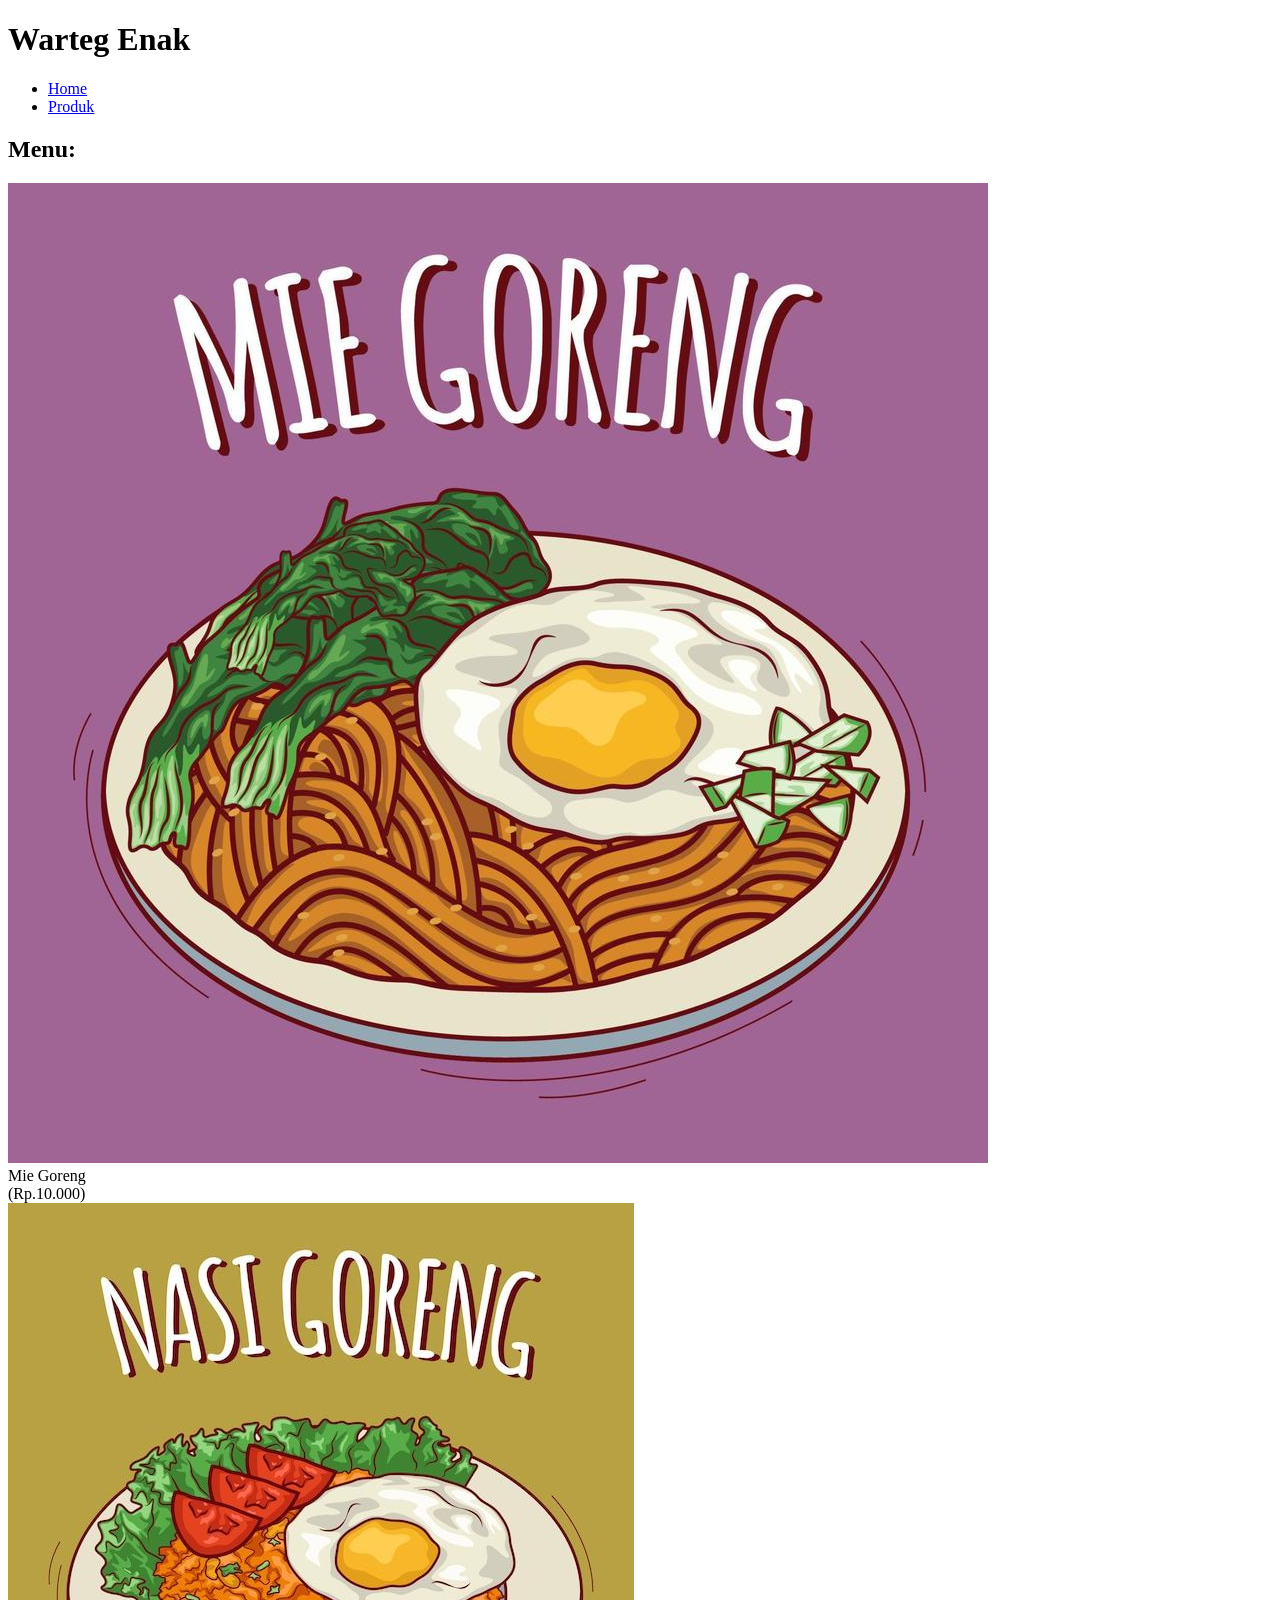
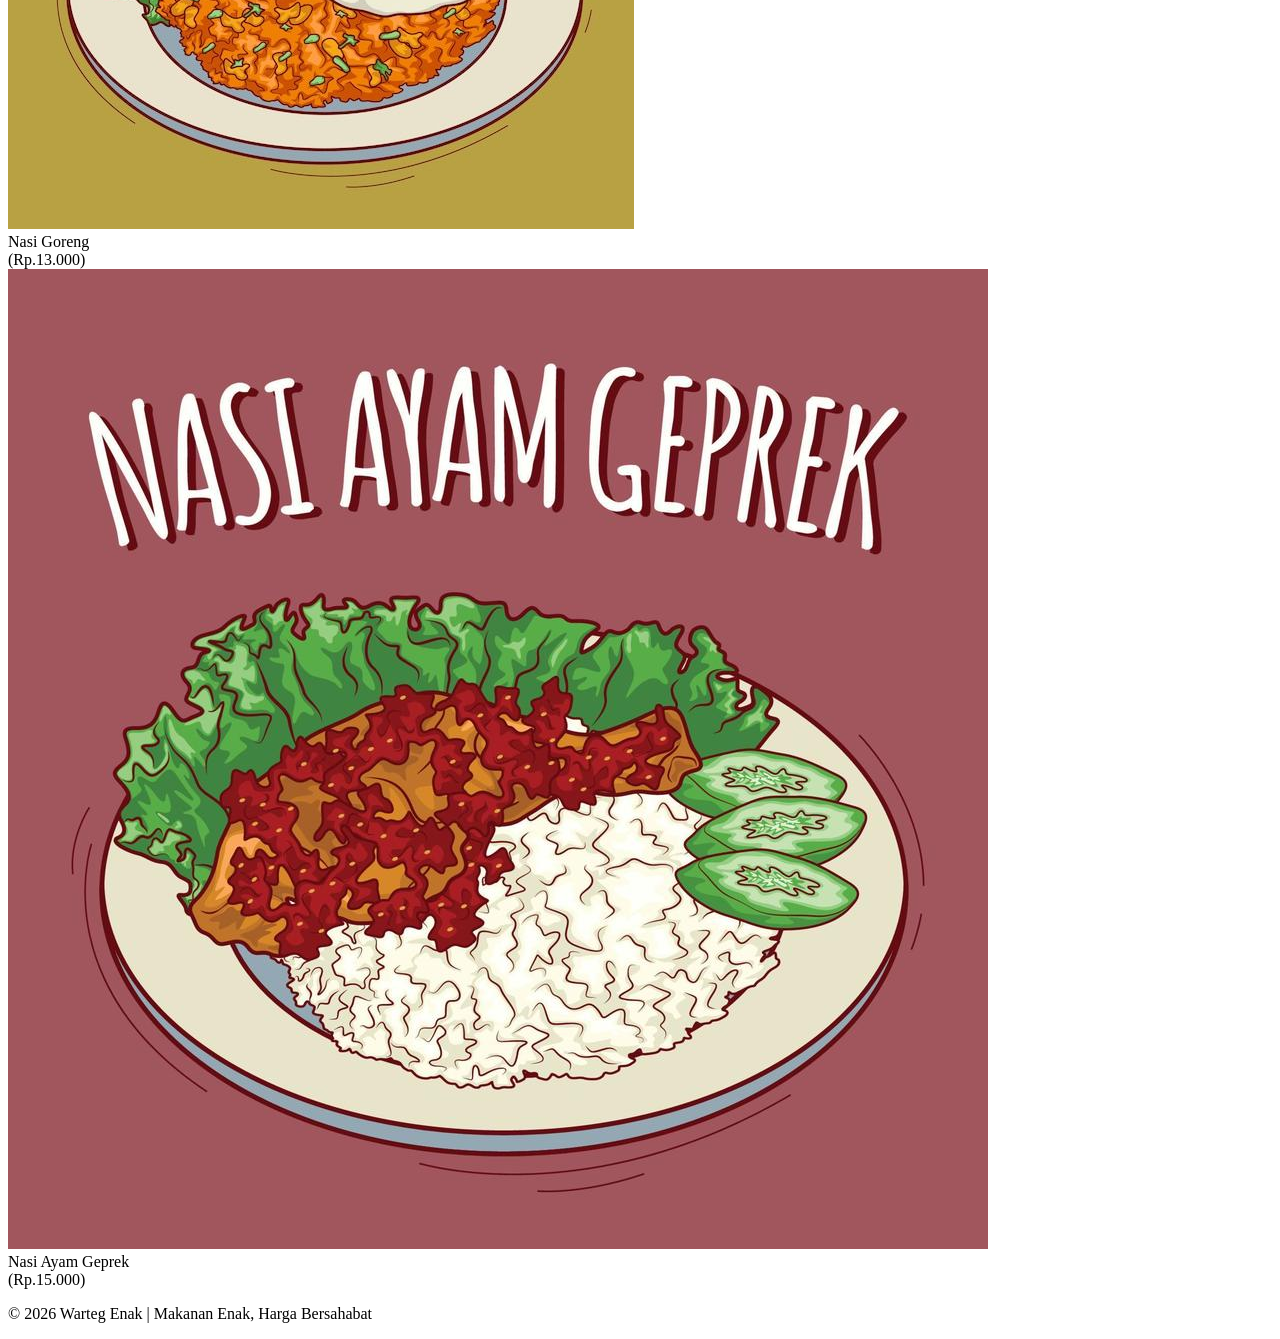
==== halaman1.html @ c61ec00b "Add files via upload" ====
<!DOCTYPE html><html lang="en">
<head>
    <meta charset="UTF-8">
    <meta name="viewport" content="width=device-width, initial-scale=1.0">
    <title>Produk - Warteg Enak</title>
    <link rel="stylesheet" href="Produk.css">
</head><body><h1>Warteg Enak</h1>

<nav class="navbar">
    <ul>
        <li><a href="index.html">Home</a></li>
        <li><a href="halaman1.html">Produk</a></li>
    </ul>
</nav>

<h2 class="menu">Menu:</h2>

<div class="gallery">

    <div class="gallery-item">
        <a target="_blank" href="migoreng.jpg">
            <img src="migoreng.jpg" alt="Mie Goreng">
        </a>
        <div class="desc">Mie Goreng</div>
        <div class="desc">(Rp.10.000)</div>
    </div>

    <div class="gallery-item">
        <a target="_blank" href="nasgor.jpg">
            <img src="nasgor.jpg" alt="Nasi Goreng">
        </a>
        <div class="desc">Nasi Goreng</div>
        <div class="desc">(Rp.13.000)</div>
    </div>

     <div class="gallery-item">
        <a target="_blank" href="nasiayam.jpg">
            <img src="nasiayam.jpg" alt="Mie Goreng">
        </a>
        <div class="desc">Nasi Ayam Geprek </div>
        <div class="desc">(Rp.15.000)</div>
    </div>

</div>

<footer>
    <p>© 2026 Warteg Enak | Makanan Enak, Harga Bersahabat</p>
</footer>

</body>
</html>
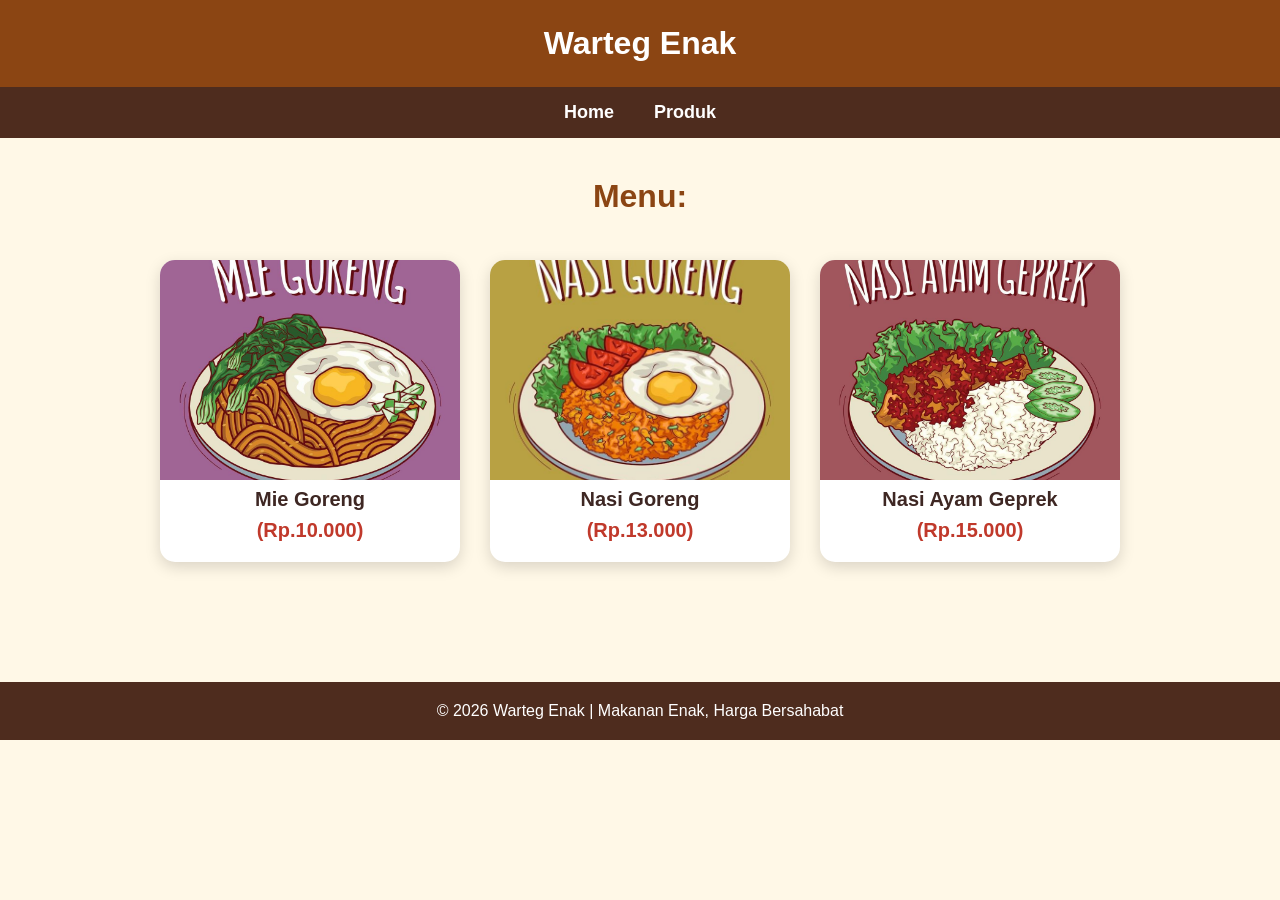
==== commit b494a843: "Add files via upload" ====
--- a/halaman1.html
+++ b/halaman1.html
@@ -3,7 +3,7 @@
     <meta charset="UTF-8">
     <meta name="viewport" content="width=device-width, initial-scale=1.0">
     <title>Produk - Warteg Enak</title>
-    <link rel="stylesheet" href="Produk.css">
+    <link rel="stylesheet" href="produk.css">
 </head><body><h1>Warteg Enak</h1>
 
 <nav class="navbar">
--- a/produk.css
+++ b/produk.css
@@ -0,0 +1,100 @@
+* {
+  margin: 0;
+  padding: 0;
+  box-sizing: border-box;
+  }
+
+body {
+font-family: Arial, sans-serif;
+background-color: #fff8e7;
+color: #3e2723;
+}
+
+body > h1 {
+text-align: center;
+padding: 25px;
+background-color: #8b4513;
+color: white;
+font-size: 32px;
+}
+
+.navbar {
+background-color: #4e2c1e;
+padding: 15px;
+}
+
+.navbar ul {
+list-style: none;
+display: flex;
+justify-content: center;
+gap: 40px;
+}
+
+.navbar a {
+color: white;
+text-decoration: none;
+font-size: 18px;
+font-weight: bold;
+transition: 0.3s;
+}
+
+.navbar a:hover {
+color: #ffd54f;
+}
+
+.menu {
+text-align: center;
+font-size: 32px;
+margin: 40px 0 25px;
+color: #8b4513;
+}
+
+.gallery {
+display: flex;
+justify-content: center;
+flex-wrap: wrap;
+gap: 30px;
+padding: 20px;
+}
+
+.gallery-item {
+background-color: white;
+width: 300px;
+border-radius: 15px;
+overflow: hidden;
+box-shadow: 0 5px 15px rgba(0,0,0,0.15);
+transition: 0.3s;
+text-align: center;
+}
+
+.gallery-item:hover {
+transform: translateY(-8px);
+box-shadow: 0 10px 25px rgba(0,0,0,0.25);
+}
+
+.gallery-item img {
+width: 100%;
+height: 220px;
+object-fit: cover;
+display: block;
+}
+
+.desc {
+font-size: 20px;
+font-weight: bold;
+padding: 8px;
+}
+
+.gallery-item .desc:last-child {
+color: #c0392b;
+padding-top: 0;
+padding-bottom: 20px;
+}
+
+footer {
+background-color: #4e2c1e;
+color: white;
+text-align: center;
+padding: 20px;
+margin-top: 100px;
+}
